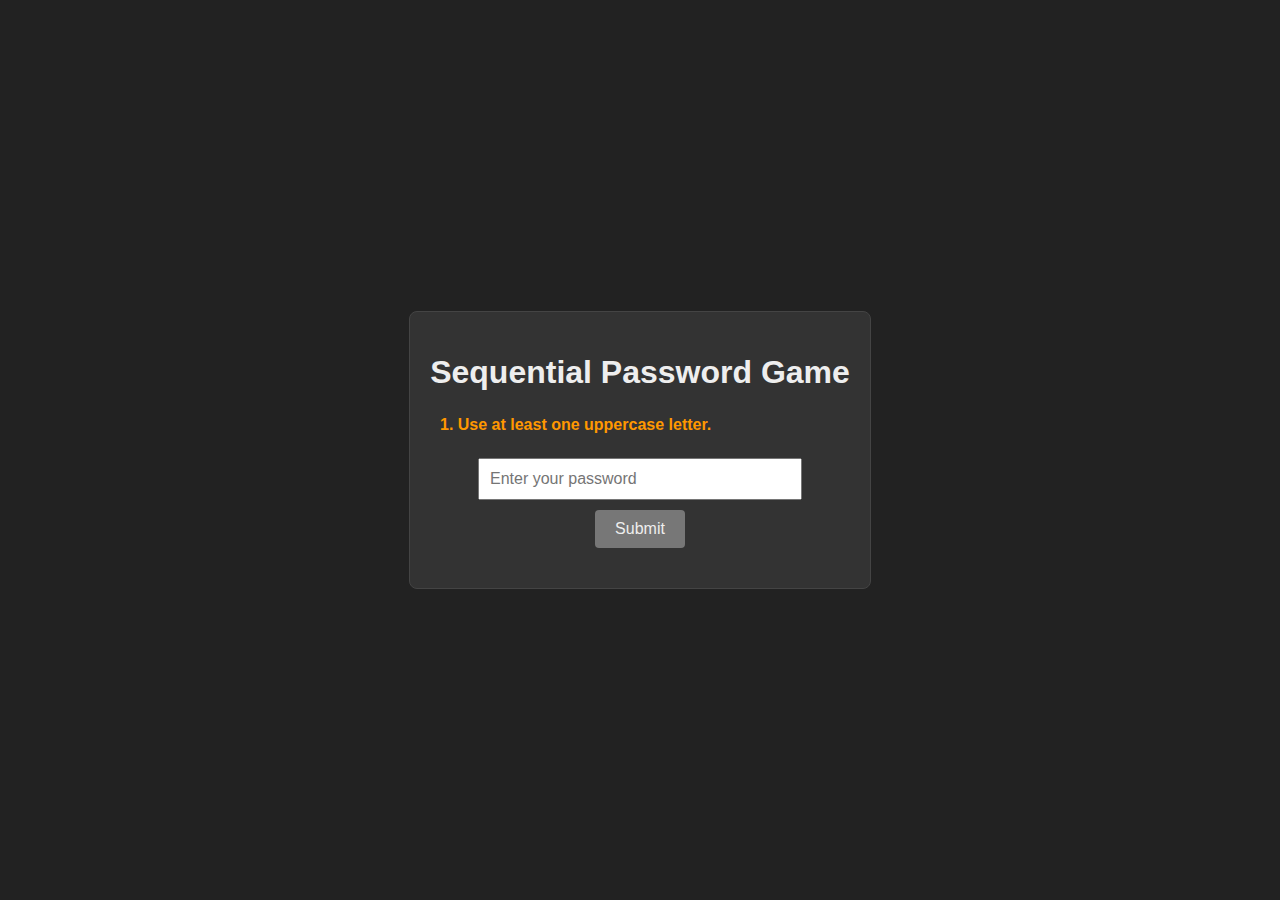
==== index.html @ e2c03b20 "Add files via upload" ====
<!DOCTYPE html>
<html lang="en">
  <head>
    <meta charset="UTF-8" />
    <title>Sequential Password Game</title>
    <style>
      body {
        background: #222;
        color: #eee;
        font-family: Arial, sans-serif;
        display: flex;
        align-items: center;
        justify-content: center;
        height: 100vh;
        margin: 0;
      }
      .container {
        text-align: center;
        max-width: 600px;
        padding: 20px;
        border: 1px solid #444;
        border-radius: 8px;
        background: #333;
      }
      #rulesContainer {
        text-align: left;
        margin: 20px auto;
        max-width: 400px;
        line-height: 1.6em;
      }
      .completed {
        color: #4caf50;
      }
      .current {
        font-weight: bold;
        color: #ff9800;
      }
      input[type="text"] {
        padding: 10px;
        font-size: 16px;
        width: 80%;
        max-width: 300px;
        margin-bottom: 10px;
      }
      button {
        padding: 10px 20px;
        font-size: 16px;
        border: none;
        border-radius: 4px;
        background: #555;
        color: #eee;
        cursor: pointer;
      }
      button:disabled {
        background: #777;
        cursor: not-allowed;
      }
      .message {
        margin-top: 20px;
        font-size: 20px;
      }
    </style>
  </head>
  <body>
    <div class="container">
      <h1>Sequential Password Game</h1>
      <div id="rulesContainer"></div>
      <input
        type="text"
        id="password"
        placeholder="Enter your password"
        autocomplete="off"
      />
      <br />
      <button id="submitBtn" disabled>Submit</button>
      <div class="message" id="message"></div>
    </div>

    <script>
      // Define the 5 input-based rules.
      const rules = [
        {
          text: "1. Use at least one uppercase letter.",
          validate: (value) => /[A-Z]/.test(value),
        },
        {
          text: "2. Use at least one special character: !, @, #, $, %, &, ), {, }, `, ~, <, >",
          validate: (value) => /[!@#$%&\)\{\}` + "`" + `~<>]/.test(value),
        },
        {
          text: "3. Type more than 10 letters (alphabetic characters).",
          validate: (value) => {
            const letterCount = (value.match(/[a-zA-Z]/g) || []).length;
            return letterCount > 10;
          },
        },
        {
          text: '4. Contain the name "Luca", "Gabi" or "Cristina" (case-insensitive).',
          validate: (value) => /(luca|gabi|cristina)/i.test(value),
        },
        {
          text: "5. Contain at least one number.",
          validate: (value) => /[0-9]/.test(value),
        },
      ];

      // Rule 6 is time-based.
      const rule6Text =
        "6. Wait 5 seconds before you can press the submit button.";

      const rulesContainer = document.getElementById("rulesContainer");
      const passwordInput = document.getElementById("password");
      const submitBtn = document.getElementById("submitBtn");
      const messageDiv = document.getElementById("message");

      // Variables to track progress
      let currentUnlocked = 0; // number of rules (from 0 to 5) that are currently satisfied
      let rule6Timer = null; // timer for rule 6
      let rule6TimeLeft = 5; // seconds left for rule 6 countdown

      // Update the rules display
      function updateRulesDisplay() {
        rulesContainer.innerHTML = "";
        // Display all completed rules
        for (let i = 0; i < currentUnlocked; i++) {
          const p = document.createElement("p");
          p.textContent = rules[i].text + " ✓";
          p.classList.add("completed");
          rulesContainer.appendChild(p);
        }
        // If not all 5 rules are unlocked, display the next rule as current.
        if (currentUnlocked < rules.length) {
          const p = document.createElement("p");
          p.textContent = rules[currentUnlocked].text;
          p.classList.add("current");
          rulesContainer.appendChild(p);
        } else {
          // All 5 input rules are satisfied. Now show rule 6.
          const p = document.createElement("p");
          if (rule6Timer) {
            p.textContent = rule6Text + " (" + rule6TimeLeft + "s remaining)";
            p.classList.add("current");
          } else {
            p.textContent = rule6Text + " (Completed)";
            p.classList.add("completed");
          }
          rulesContainer.appendChild(p);
        }
      }

      // Function to check progress for rules 1 to 5.
      function checkRules() {
        const value = passwordInput.value;
        let unlocked = 0;
        for (let i = 0; i < rules.length; i++) {
          if (rules[i].validate(value)) {
            unlocked++;
          } else {
            break; // only count consecutive rules from the first one
          }
        }
        return unlocked;
      }

      // Clear rule6 timer if running.
      function clearRule6Timer() {
        if (rule6Timer) {
          clearInterval(rule6Timer);
          rule6Timer = null;
          rule6TimeLeft = 5;
          submitBtn.disabled = true;
        }
      }

      // Listen for input changes.
      passwordInput.addEventListener("input", function () {
        // If the user changes input during the waiting period (rule 6), cancel the timer.
        if (currentUnlocked === rules.length && rule6Timer) {
          clearRule6Timer();
        }
        // Check how many rules are satisfied in order.
        currentUnlocked = checkRules();
        updateRulesDisplay();

        // If all 5 input rules are satisfied and timer is not started, start rule 6 timer.
        if (currentUnlocked === rules.length && !rule6Timer) {
          submitBtn.disabled = true;
          rule6TimeLeft = 5;
          rule6Timer = setInterval(() => {
            rule6TimeLeft--;
            updateRulesDisplay();
            if (rule6TimeLeft <= 0) {
              clearInterval(rule6Timer);
              rule6Timer = null;
              submitBtn.disabled = false;
              updateRulesDisplay();
            }
          }, 1000);
        }
      });

      // On submit button click, perform final check and then redirect.
      submitBtn.addEventListener("click", function () {
        // Final check: all 5 input rules must still be satisfied.
        if (checkRules() !== rules.length) {
          messageDiv.textContent =
            "Game Over: One of the earlier rules is no longer satisfied.";
          submitBtn.disabled = true;
          return;
        }
        // Rule 6 should be complete (submit enabled).
        messageDiv.textContent = "Congratulations, you win!";
        // After a short delay, redirect to another HTML page.
        setTimeout(() => {
          window.location.href = "Castig.html"; // Replace "next.html" with your desired page.
        }, 1000);
      });

      // Initialize display.
      updateRulesDisplay();
    </script>
  </body>
</html>
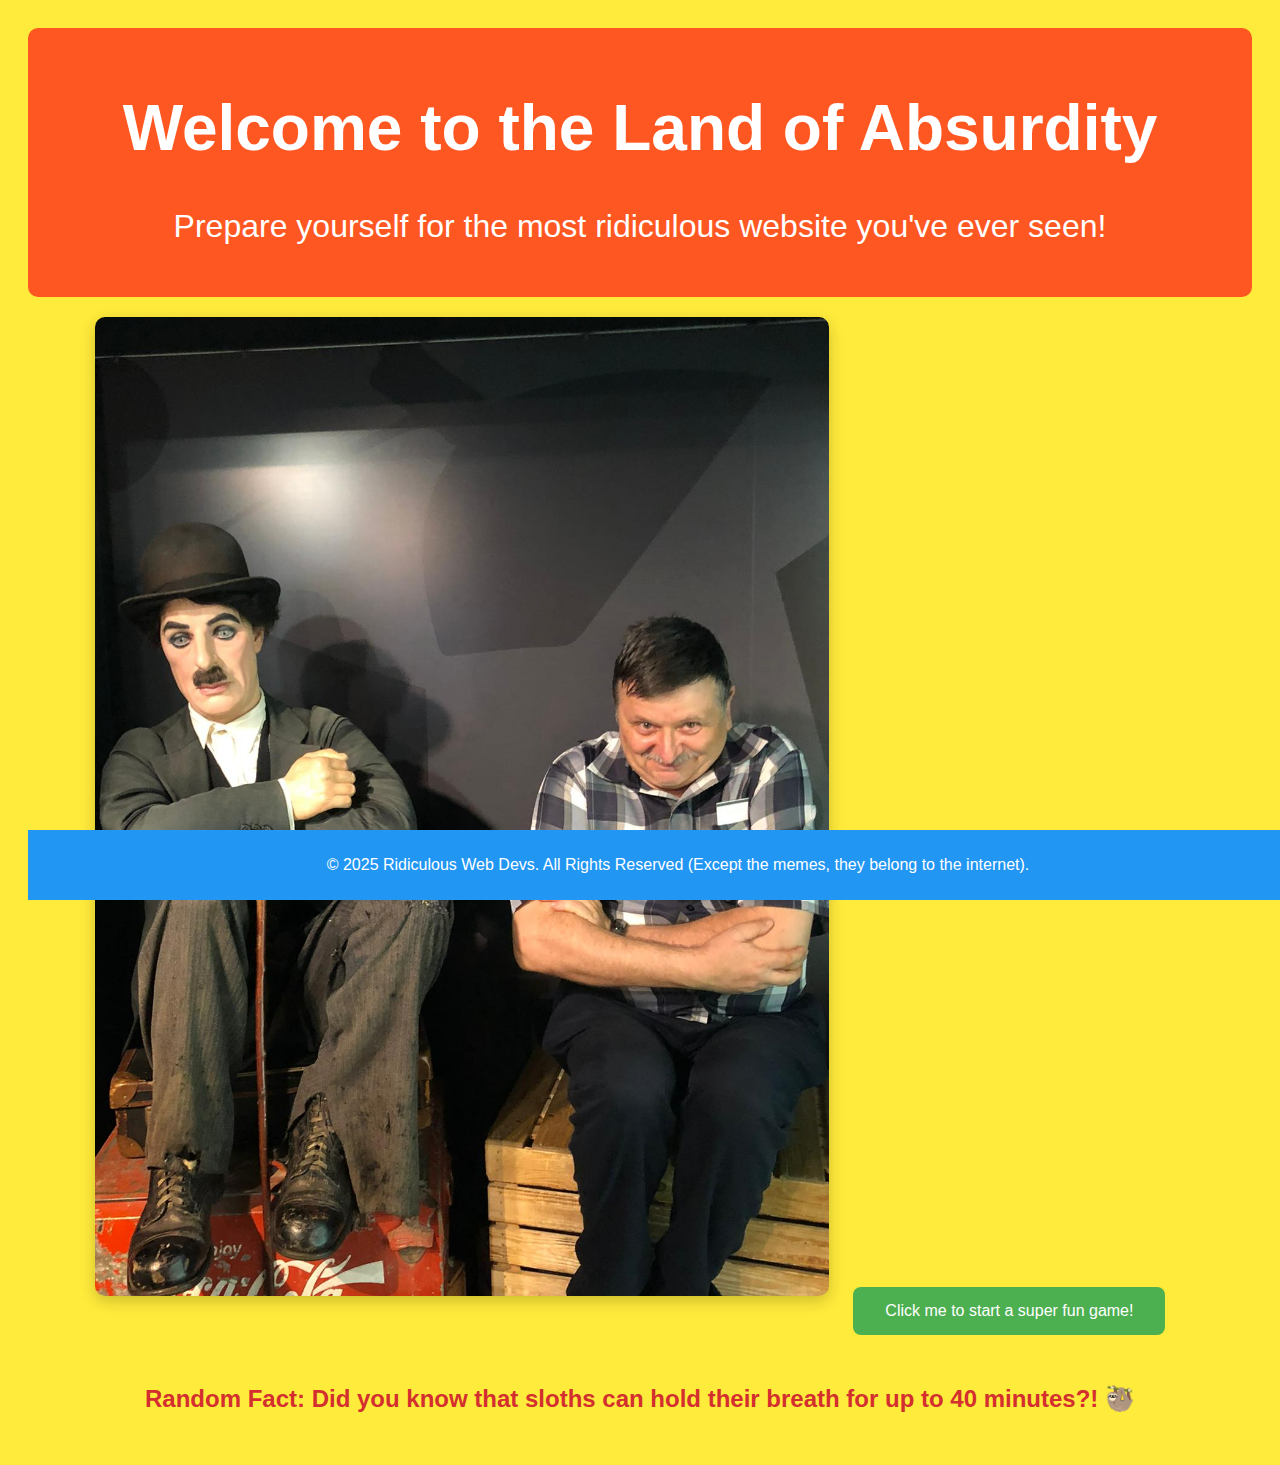
==== commit cfb75469: "Update index.html" ====
--- a/index.html
+++ b/index.html
@@ -2,222 +2,106 @@
 <html lang="en">
   <head>
     <meta charset="UTF-8" />
-    <title>Sequential Password Game</title>
+    <meta name="viewport" content="width=device-width, initial-scale=1.0" />
+    <meta http-equiv="X-UA-Compatible" content="ie=edge" />
+    <title>Funny Dump HTML</title>
     <style>
       body {
-        background: #222;
-        color: #eee;
-        font-family: Arial, sans-serif;
-        display: flex;
-        align-items: center;
-        justify-content: center;
-        height: 100vh;
-        margin: 0;
+        font-family: Comic Sans MS, sans-serif;
+        background-color: #ffeb3b;
+        color: #222;
+        text-align: center;
+        padding: 20px;
       }
-      .container {
+      header {
+        background-color: #ff5722;
+        color: white;
+        padding: 20px;
+        font-size: 2em;
+        border-radius: 10px;
+      }
+      .meme {
+        width: 60%;
+        margin: 20px auto;
+        border-radius: 10px;
+        box-shadow: 0 5px 15px rgba(0, 0, 0, 0.2);
+      }
+      .button {
+        background-color: #4caf50;
+        color: white;
+        padding: 15px 32px;
+        font-size: 16px;
+        margin: 20px;
+        border: none;
+        cursor: pointer;
+        border-radius: 8px;
+      }
+      .button:hover {
+        background-color: #45a049;
+      }
+      footer {
+        background-color: #2196f3;
+        color: white;
+        padding: 10px;
+        position: fixed;
+        bottom: 0;
+        width: 100%;
         text-align: center;
-        max-width: 600px;
-        padding: 20px;
-        border: 1px solid #444;
+      }
+      .random-text {
+        font-size: 1.5em;
+        color: #d32f2f;
+        font-weight: bold;
+        margin-top: 30px;
+      }
+      .pop-up {
+        display: none;
+        padding: 15px;
+        background-color: #f44336;
+        color: white;
         border-radius: 8px;
-        background: #333;
-      }
-      #rulesContainer {
-        text-align: left;
-        margin: 20px auto;
-        max-width: 400px;
-        line-height: 1.6em;
-      }
-      .completed {
-        color: #4caf50;
-      }
-      .current {
-        font-weight: bold;
-        color: #ff9800;
-      }
-      input[type="text"] {
-        padding: 10px;
-        font-size: 16px;
-        width: 80%;
-        max-width: 300px;
-        margin-bottom: 10px;
-      }
-      button {
-        padding: 10px 20px;
-        font-size: 16px;
-        border: none;
-        border-radius: 4px;
-        background: #555;
-        color: #eee;
-        cursor: pointer;
-      }
-      button:disabled {
-        background: #777;
-        cursor: not-allowed;
-      }
-      .message {
         margin-top: 20px;
-        font-size: 20px;
+        font-size: 1.2em;
       }
     </style>
   </head>
   <body>
-    <div class="container">
-      <h1>Sequential Password Game</h1>
-      <div id="rulesContainer"></div>
-      <input
-        type="text"
-        id="password"
-        placeholder="Enter your password"
-        autocomplete="off"
-      />
-      <br />
-      <button id="submitBtn" disabled>Submit</button>
-      <div class="message" id="message"></div>
+    <header>
+      <h1>Welcome to the Land of Absurdity</h1>
+      <p>Prepare yourself for the most ridiculous website you've ever seen!</p>
+    </header>
+
+    <img class="meme" src="IMG-20231001-WA0007.jpg" alt="Funny Meme" />
+
+    <button class="button" onclick="window.location.href='alabala.html';">
+      Click me to start a super fun game!
+    </button>
+    <div class="pop-up" id="popup">
+      <p>Surprise! 🎉 You just clicked a button... just like everyone else!</p>
     </div>
 
+    <div class="random-text">
+      <p>
+        Random Fact: Did you know that sloths can hold their breath for up to 40
+        minutes?! 🦥
+      </p>
+    </div>
+
+    <footer>
+      <p>
+        &copy; 2025 Ridiculous Web Devs. All Rights Reserved (Except the memes,
+        they belong to the internet).
+      </p>
+    </footer>
+
     <script>
-      // Define the 5 input-based rules.
-      const rules = [
-        {
-          text: "1. Use at least one uppercase letter.",
-          validate: (value) => /[A-Z]/.test(value),
-        },
-        {
-          text: "2. Use at least one special character: !, @, #, $, %, &, ), {, }, `, ~, <, >",
-          validate: (value) => /[!@#$%&\)\{\}` + "`" + `~<>]/.test(value),
-        },
-        {
-          text: "3. Type more than 10 letters (alphabetic characters).",
-          validate: (value) => {
-            const letterCount = (value.match(/[a-zA-Z]/g) || []).length;
-            return letterCount > 10;
-          },
-        },
-        {
-          text: '4. Contain the name "Luca", "Gabi" or "Cristina" (case-insensitive).',
-          validate: (value) => /(luca|gabi|cristina)/i.test(value),
-        },
-        {
-          text: "5. Contain at least one number.",
-          validate: (value) => /[0-9]/.test(value),
-        },
-      ];
-
-      // Rule 6 is time-based.
-      const rule6Text =
-        "6. Wait 5 seconds before you can press the submit button.";
-
-      const rulesContainer = document.getElementById("rulesContainer");
-      const passwordInput = document.getElementById("password");
-      const submitBtn = document.getElementById("submitBtn");
-      const messageDiv = document.getElementById("message");
-
-      // Variables to track progress
-      let currentUnlocked = 0; // number of rules (from 0 to 5) that are currently satisfied
-      let rule6Timer = null; // timer for rule 6
-      let rule6TimeLeft = 5; // seconds left for rule 6 countdown
-
-      // Update the rules display
-      function updateRulesDisplay() {
-        rulesContainer.innerHTML = "";
-        // Display all completed rules
-        for (let i = 0; i < currentUnlocked; i++) {
-          const p = document.createElement("p");
-          p.textContent = rules[i].text + " ✓";
-          p.classList.add("completed");
-          rulesContainer.appendChild(p);
-        }
-        // If not all 5 rules are unlocked, display the next rule as current.
-        if (currentUnlocked < rules.length) {
-          const p = document.createElement("p");
-          p.textContent = rules[currentUnlocked].text;
-          p.classList.add("current");
-          rulesContainer.appendChild(p);
-        } else {
-          // All 5 input rules are satisfied. Now show rule 6.
-          const p = document.createElement("p");
-          if (rule6Timer) {
-            p.textContent = rule6Text + " (" + rule6TimeLeft + "s remaining)";
-            p.classList.add("current");
-          } else {
-            p.textContent = rule6Text + " (Completed)";
-            p.classList.add("completed");
-          }
-          rulesContainer.appendChild(p);
-        }
+      function showPopUp() {
+        document.getElementById("popup").style.display = "block";
       }
 
-      // Function to check progress for rules 1 to 5.
-      function checkRules() {
-        const value = passwordInput.value;
-        let unlocked = 0;
-        for (let i = 0; i < rules.length; i++) {
-          if (rules[i].validate(value)) {
-            unlocked++;
-          } else {
-            break; // only count consecutive rules from the first one
-          }
-        }
-        return unlocked;
-      }
-
-      // Clear rule6 timer if running.
-      function clearRule6Timer() {
-        if (rule6Timer) {
-          clearInterval(rule6Timer);
-          rule6Timer = null;
-          rule6TimeLeft = 5;
-          submitBtn.disabled = true;
-        }
-      }
-
-      // Listen for input changes.
-      passwordInput.addEventListener("input", function () {
-        // If the user changes input during the waiting period (rule 6), cancel the timer.
-        if (currentUnlocked === rules.length && rule6Timer) {
-          clearRule6Timer();
-        }
-        // Check how many rules are satisfied in order.
-        currentUnlocked = checkRules();
-        updateRulesDisplay();
-
-        // If all 5 input rules are satisfied and timer is not started, start rule 6 timer.
-        if (currentUnlocked === rules.length && !rule6Timer) {
-          submitBtn.disabled = true;
-          rule6TimeLeft = 5;
-          rule6Timer = setInterval(() => {
-            rule6TimeLeft--;
-            updateRulesDisplay();
-            if (rule6TimeLeft <= 0) {
-              clearInterval(rule6Timer);
-              rule6Timer = null;
-              submitBtn.disabled = false;
-              updateRulesDisplay();
-            }
-          }, 1000);
-        }
-      });
-
-      // On submit button click, perform final check and then redirect.
-      submitBtn.addEventListener("click", function () {
-        // Final check: all 5 input rules must still be satisfied.
-        if (checkRules() !== rules.length) {
-          messageDiv.textContent =
-            "Game Over: One of the earlier rules is no longer satisfied.";
-          submitBtn.disabled = true;
-          return;
-        }
-        // Rule 6 should be complete (submit enabled).
-        messageDiv.textContent = "Congratulations, you win!";
-        // After a short delay, redirect to another HTML page.
-        setTimeout(() => {
-          window.location.href = "Castig.html"; // Replace "next.html" with your desired page.
-        }, 1000);
-      });
-
-      // Initialize display.
-      updateRulesDisplay();
+      setTimeout(function () {
+        alert("Just wanted to remind you: You're awesome!");
+      }, 5000);
     </script>
   </body>
 </html>
